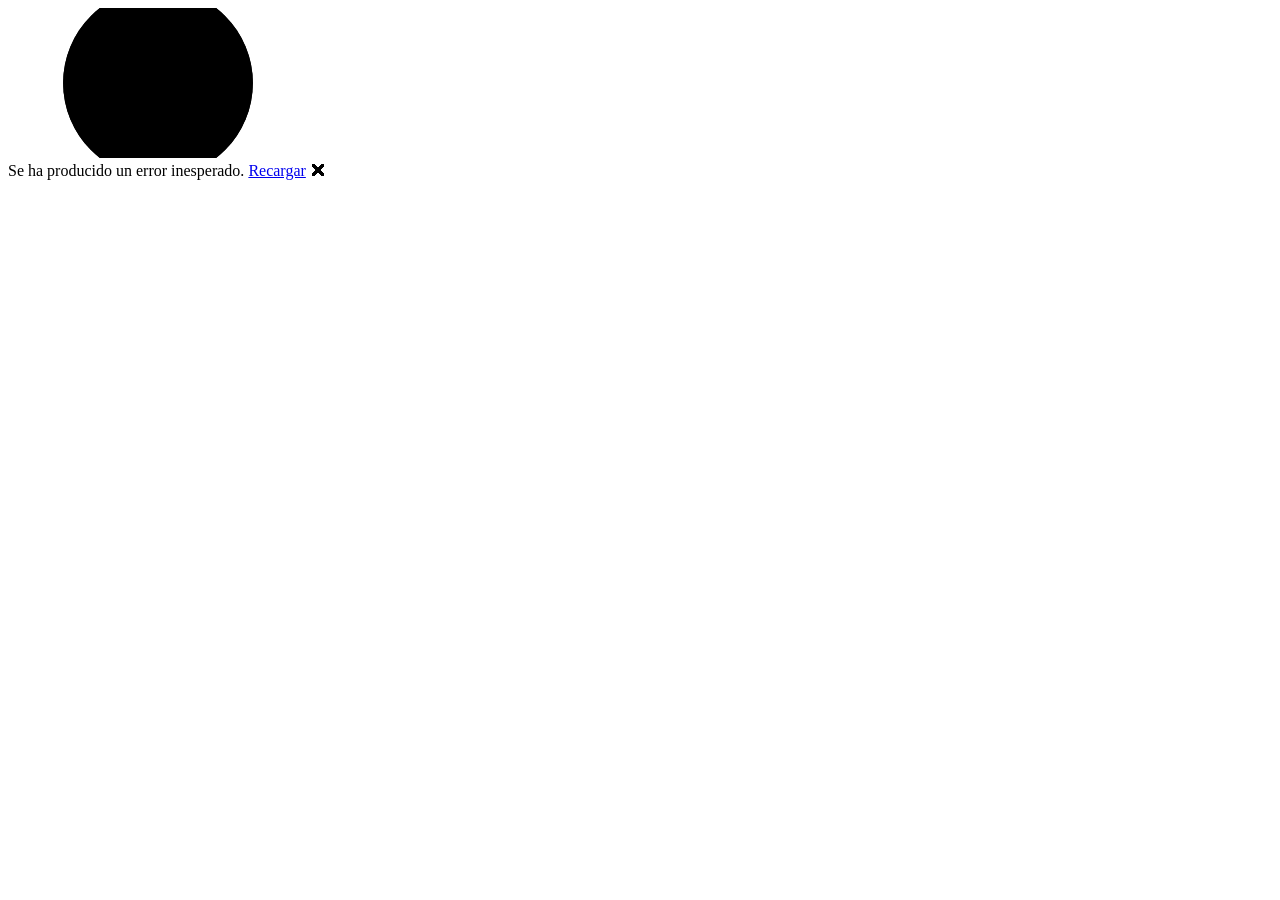
==== src/Recetas.Web/wwwroot/index.html @ 6b2d2c0a "Recetario con alta verificada por correo (features 001 y 002) Arranca el proyecto siguiendo el flujo" ====
<!DOCTYPE html>
<html lang="es">

<head>
    <meta charset="utf-8" />
    <meta name="viewport" content="width=device-width, initial-scale=1.0" />
    <title>Recetas</title>
    <base href="/" />
    <link rel="preload" id="webassembly" />
    <link rel="stylesheet" href="css/tokens.css" />
    <link rel="stylesheet" href="css/app.css" />
    <link rel="icon" type="image/png" href="favicon.png" />
    <link href="Recetas.Web.styles.css" rel="stylesheet" />
    <!--
      Aquí NO va la etiqueta de mapa de importaciones que trae la plantilla de
      Blazor. El SDK la rellenaría con el mapa de huellas, y al ser un script en
      línea la política de seguridad de contenido la bloquea; sin la traducción,
      el navegador pide los ficheros por un nombre que no existe y Blazor no
      arranca. Ver el comentario de WasmFingerprintAssets en Recetas.Web.csproj.
    -->
</head>

<body>
    <div id="app">
        <svg class="loading-progress">
            <circle r="40%" cx="50%" cy="50%" />
            <circle r="40%" cx="50%" cy="50%" />
        </svg>
        <div class="loading-progress-text"></div>
    </div>

    <div id="blazor-error-ui">
        Se ha producido un error inesperado.
        <a href="." class="reload">Recargar</a>
        <span class="dismiss">🗙</span>
    </div>
    <!--
      El marcador de huella lo sustituye el SDK al publicar, escribiendo el nombre
      real en el atributo src. Eso NO es un script en línea, así que la política de
      seguridad de contenido lo admite sin problema: lo que la infringía era el
      importmap. Los módulos que el runtime importa dinámicamente (dotnet.js y
      compañía) van sin huella, así que se resuelven por su nombre literal.
    -->
    <script src="_framework/blazor.webassembly#[.{fingerprint}].js"></script>
</body>

</html>
---- src/Recetas.Web/wwwroot/css/tokens.css ----
/*
 * Tokens de diseño. Único sitio donde se declaran colores, tipografías y espaciados:
 * ningún componente escribe un valor a pelo. Si hace falta uno nuevo, se añade aquí.
 */
:root {
    /* Color. Paleta cálida y sobria: la foto de la receta es la protagonista,
       la interfaz no compite con ella. */
    --color-fondo: #fdfcfa;
    --color-superficie: #ffffff;
    --color-borde: #e2ddd5;
    --color-texto: #24201c;
    --color-texto-tenue: #6b625a;
    --color-acento: #b4541f;
    --color-acento-oscuro: #8c3f16;
    --color-error: #9b2226;
    --color-error-fondo: #fdf0f0;
    --color-exito: #2d6a4f;
    --color-exito-fondo: #eef6f1;

    /* Tipografía. Pila del sistema: cero descarga de fuentes, que en WebAssembly
       ya se paga bastante en el arranque. */
    --fuente: ui-sans-serif, system-ui, -apple-system, "Segoe UI", Roboto, "Helvetica Neue", Arial, sans-serif;

    /* Cuerpo generoso: se lee a distancia de brazo, con el móvil en la encimera. */
    --texto-base: 1.0625rem;
    --texto-pequeno: 0.9375rem;
    --texto-titulo: 1.5rem;
    --interlineado: 1.6;

    /* Espaciado en escala, para que los márgenes no se elijan al azar. */
    --espacio-1: 0.25rem;
    --espacio-2: 0.5rem;
    --espacio-3: 0.75rem;
    --espacio-4: 1rem;
    --espacio-5: 1.5rem;
    --espacio-6: 2rem;
    --espacio-7: 3rem;

    --radio: 0.5rem;
    --radio-pequeno: 0.375rem;

    --sombra: 0 1px 2px rgb(36 32 28 / 6%), 0 4px 12px rgb(36 32 28 / 6%);

    /* Área táctil mínima cómoda con las manos ocupadas. */
    --altura-tactil: 3rem;

    --ancho-formulario: 26rem;
}
---- src/Recetas.Web/wwwroot/css/app.css ----
/* Estilos globales: solo reset, tipografía base y los elementos de formulario
   que comparten todas las pantallas. Lo específico va en el .razor.css de cada una. */

*,
*::before,
*::after {
    box-sizing: border-box;
}

body {
    margin: 0;
    font-family: var(--fuente);
    font-size: var(--texto-base);
    line-height: var(--interlineado);
    color: var(--color-texto);
    background-color: var(--color-fondo);
    -webkit-text-size-adjust: 100%;
}

h1 {
    font-size: var(--texto-titulo);
    line-height: 1.25;
    margin: 0 0 var(--espacio-3);
}

p {
    margin: 0 0 var(--espacio-4);
}

a {
    color: var(--color-acento);
}

/* Formularios ------------------------------------------------------------ */

.campo {
    display: block;
    margin-bottom: var(--espacio-4);
}

.campo > label {
    display: block;
    margin-bottom: var(--espacio-2);
    font-weight: 600;
}

.campo input {
    width: 100%;
    min-height: var(--altura-tactil);
    padding: 0 var(--espacio-3);
    font-family: inherit;
    /* 16px como mínimo: por debajo, iOS hace zoom al enfocar el campo. */
    font-size: max(1rem, var(--texto-base));
    color: inherit;
    background-color: var(--color-superficie);
    border: 1px solid var(--color-borde);
    border-radius: var(--radio-pequeno);
}

.campo input:focus-visible {
    outline: 2px solid var(--color-acento);
    outline-offset: 1px;
}

.ayuda {
    margin: var(--espacio-2) 0 0;
    font-size: var(--texto-pequeno);
    color: var(--color-texto-tenue);
}

.boton {
    display: inline-flex;
    align-items: center;
    justify-content: center;
    width: 100%;
    min-height: var(--altura-tactil);
    padding: 0 var(--espacio-5);
    font-family: inherit;
    font-size: var(--texto-base);
    font-weight: 600;
    color: #fff;
    background-color: var(--color-acento);
    border: none;
    border-radius: var(--radio-pequeno);
    cursor: pointer;
}

.boton:hover:not(:disabled) {
    background-color: var(--color-acento-oscuro);
}

.boton:disabled {
    opacity: 0.6;
    cursor: not-allowed;
}

.boton:focus-visible {
    outline: 2px solid var(--color-texto);
    outline-offset: 2px;
}

/* Avisos ----------------------------------------------------------------- */

.aviso {
    padding: var(--espacio-3) var(--espacio-4);
    margin-bottom: var(--espacio-4);
    border-radius: var(--radio-pequeno);
    font-size: var(--texto-pequeno);
}

.aviso-error {
    color: var(--color-error);
    background-color: var(--color-error-fondo);
    border: 1px solid currentColor;
}

.aviso-exito {
    color: var(--color-exito);
    background-color: var(--color-exito-fondo);
    border: 1px solid currentColor;
}

.validation-message {
    display: block;
    margin-top: var(--espacio-2);
    font-size: var(--texto-pequeno);
    color: var(--color-error);
}

/* Error no controlado de Blazor. La plantilla lo trae oculto y lo muestra al fallar. */
#blazor-error-ui {
    display: none;
    position: fixed;
    bottom: 0;
    left: 0;
    right: 0;
    padding: var(--espacio-3) var(--espacio-4);
    color: #fff;
    background-color: var(--color-error);
}

#blazor-error-ui .dismiss {
    float: right;
    cursor: pointer;
}
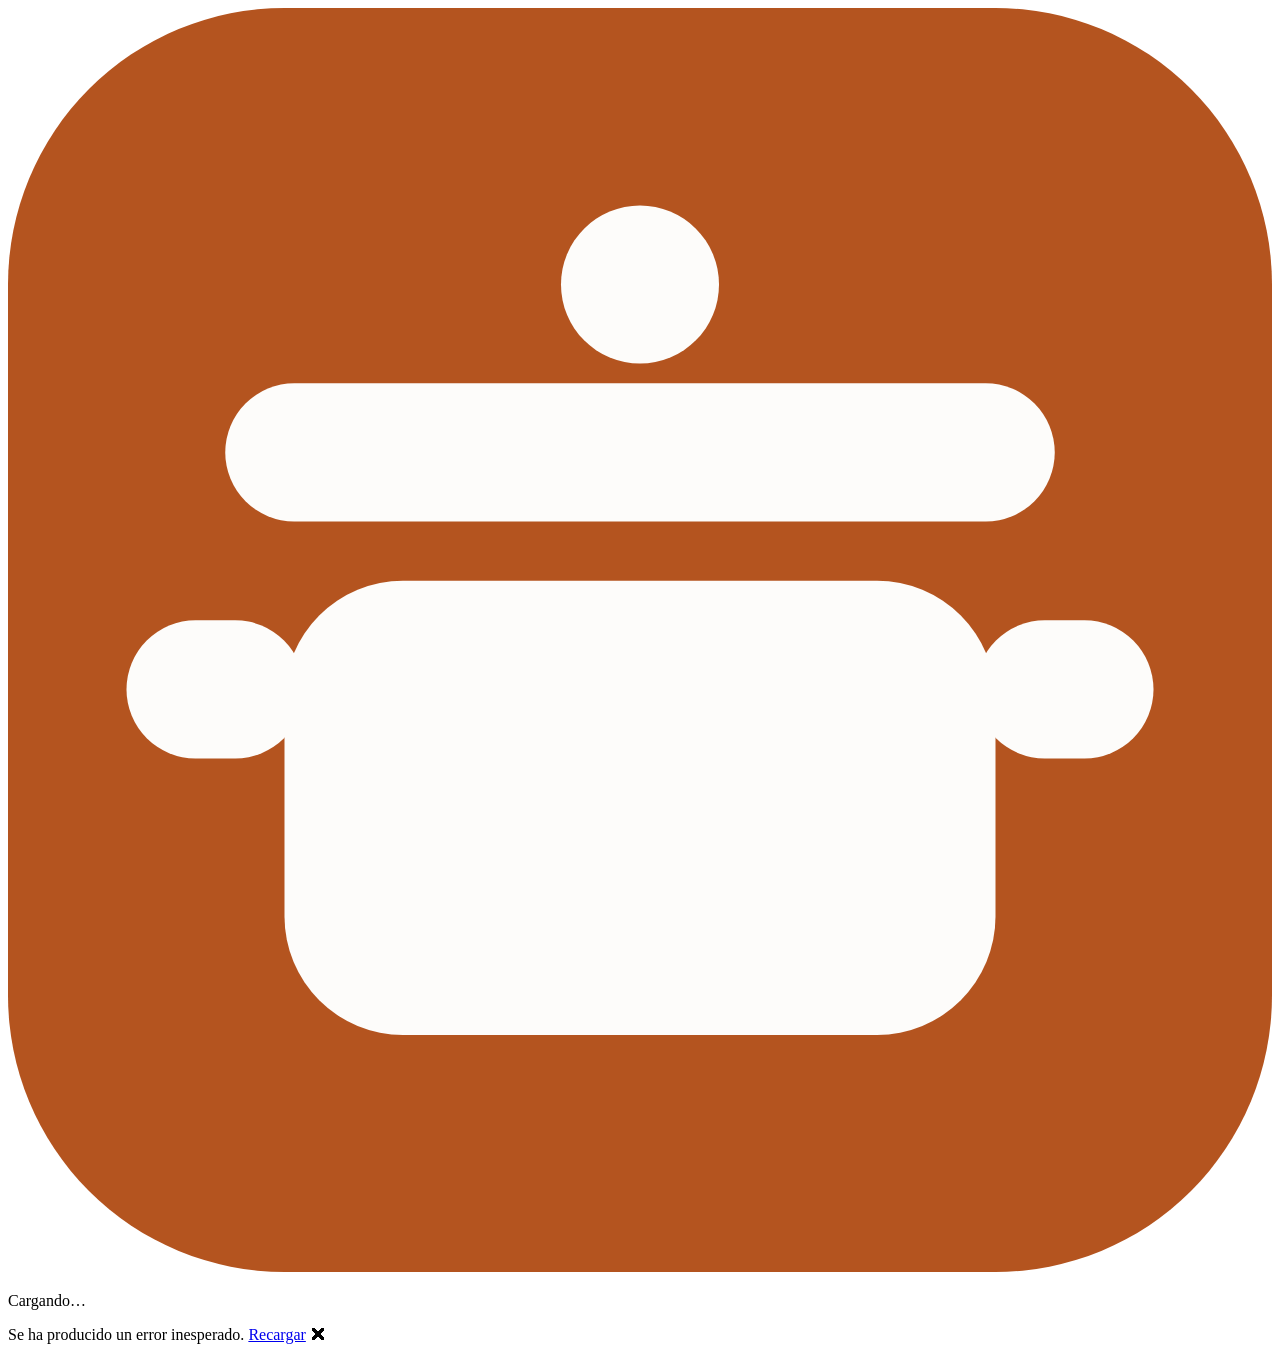
==== commit 84d2e90d: "El icono de la aplicación como pantalla de carga El marcado que traía la plantilla de Blazor eran do" ====
--- a/src/Recetas.Web/wwwroot/index.html
+++ b/src/Recetas.Web/wwwroot/index.html
@@ -9,7 +9,14 @@
     <link rel="preload" id="webassembly" />
     <link rel="stylesheet" href="css/tokens.css" />
     <link rel="stylesheet" href="css/app.css" />
-    <link rel="icon" type="image/png" href="favicon.png" />
+    <!--
+      El SVG primero: escala sin perder nitidez y pesa menos que cualquier PNG.
+      El PNG queda de respaldo para los navegadores que no admiten favicon en SVG,
+      que lo ignoran cuando entienden el primero.
+    -->
+    <link rel="icon" type="image/svg+xml" href="favicon.svg" />
+    <link rel="icon" type="image/png" sizes="32x32" href="favicon.png" />
+    <link rel="apple-touch-icon" href="icon-192.png" />
     <link href="Recetas.Web.styles.css" rel="stylesheet" />
     <!--
       Aquí NO va la etiqueta de mapa de importaciones que trae la plantilla de
@@ -21,12 +28,27 @@
 </head>
 
 <body>
+    <!--
+      Pantalla de carga. Blazor WebAssembly tarda en arrancar (descarga el runtime
+      y los ensamblados), así que esto es lo primero y lo único que ve el usuario
+      durante unos segundos: merece la pena que sea el icono de la aplicación.
+
+      El SVG va incrustado, no como <img src="favicon.svg">: así aparece con el
+      HTML, sin una petición más que retrasaría justo el momento que pretende
+      cubrir. Es el mismo dibujo que favicon.svg; si cambia uno, cambian los dos.
+    -->
     <div id="app">
-        <svg class="loading-progress">
-            <circle r="40%" cx="50%" cy="50%" />
-            <circle r="40%" cx="50%" cy="50%" />
-        </svg>
-        <div class="loading-progress-text"></div>
+        <div class="cargando">
+            <svg class="cargando-icono" viewBox="0 0 64 64" role="img" aria-label="Recetas">
+                <rect width="64" height="64" rx="14" fill="#b4541f" />
+                <circle cx="32" cy="14" r="4" fill="#fdfcfa" />
+                <rect x="11" y="19" width="42" height="7" rx="3.5" fill="#fdfcfa" />
+                <rect x="6" y="31" width="9" height="7" rx="3.5" fill="#fdfcfa" />
+                <rect x="49" y="31" width="9" height="7" rx="3.5" fill="#fdfcfa" />
+                <rect x="14" y="29" width="36" height="23" rx="6" fill="#fdfcfa" />
+            </svg>
+            <p class="cargando-texto">Cargando…</p>
+        </div>
     </div>
 
     <div id="blazor-error-ui">
--- a/src/Recetas.Web/wwwroot/css/tokens.css
+++ b/src/Recetas.Web/wwwroot/css/tokens.css
@@ -44,5 +44,18 @@
     /* Área táctil mínima cómoda con las manos ocupadas. */
     --altura-tactil: 3rem;
 
+    /*
+     * Dos anchuras, no una.
+     *
+     * La estrecha se fijó en la feature 002, cuando las únicas pantallas eran
+     * formularios de alta e inicio de sesión: ahí una columna corta se lee mejor
+     * y evita campos de texto absurdamente largos.
+     *
+     * Con el recetario, la ficha y la tabla de ingredientes esa misma anchura se
+     * quedó corta y en pantalla grande parecía la versión de móvil estirada. El
+     * contenido general usa ahora la ancha; las pantallas de cuenta siguen con la
+     * estrecha mediante `.pagina-estrecha`.
+     */
+    --ancho-contenido: 46rem;
     --ancho-formulario: 26rem;
 }
--- a/src/Recetas.Web/wwwroot/css/app.css
+++ b/src/Recetas.Web/wwwroot/css/app.css
@@ -99,6 +99,53 @@
     outline-offset: 2px;
 }
 
+.boton-secundario {
+    color: var(--color-acento);
+    background-color: transparent;
+    border: 1px solid var(--color-borde);
+}
+
+.boton-secundario:hover:not(:disabled) {
+    background-color: var(--color-superficie);
+}
+
+.boton-peligro {
+    color: #fff;
+    background-color: var(--color-error);
+}
+
+.boton-peligro:hover:not(:disabled) {
+    background-color: #7d1c1f;
+}
+
+/* Botón que se lee como un enlace: para acciones secundarias dentro de texto. */
+.enlace {
+    padding: 0;
+    font: inherit;
+    color: var(--color-acento);
+    text-decoration: underline;
+    background: none;
+    border: none;
+    cursor: pointer;
+}
+
+.boton-icono {
+    min-width: var(--altura-tactil);
+    min-height: var(--altura-tactil);
+    font-size: 1.25rem;
+    line-height: 1;
+    color: var(--color-texto-tenue);
+    background: none;
+    border: 1px solid var(--color-borde);
+    border-radius: var(--radio-pequeno);
+    cursor: pointer;
+}
+
+.boton-icono:disabled {
+    opacity: 0.4;
+    cursor: not-allowed;
+}
+
 /* Avisos ----------------------------------------------------------------- */
 
 .aviso {
@@ -125,6 +172,54 @@
     margin-top: var(--espacio-2);
     font-size: var(--texto-pequeno);
     color: var(--color-error);
+}
+
+/* Pantalla de carga ------------------------------------------------------- */
+
+/*
+ * Lo que se ve mientras Blazor descarga el runtime. Vive en index.html, fuera
+ * del árbol de componentes, así que se estila aquí y no en un `.razor.css`:
+ * el aislamiento por componente no alcanza a un marcado que existe antes de
+ * que arranque la aplicación.
+ */
+.cargando {
+    display: flex;
+    flex-direction: column;
+    align-items: center;
+    justify-content: center;
+    gap: var(--espacio-4);
+
+    /* Centrado en la ventana, no en el flujo: en este momento la página está
+       vacía y no hay nada más que la sitúe. */
+    position: fixed;
+    inset: 0;
+}
+
+.cargando-icono {
+    width: 6rem;
+    height: 6rem;
+
+    /* Latido lento: dice "sigue trabajando" sin la ansiedad de un giro rápido.
+       Quien haya pedido menos movimiento no ve ninguno. */
+    animation: cargando-latido 1.8s ease-in-out infinite;
+}
+
+.cargando-texto {
+    margin: 0;
+    font-size: var(--texto-pequeno);
+    color: var(--color-texto-tenue);
+}
+
+@keyframes cargando-latido {
+    50% {
+        opacity: 0.45;
+    }
+}
+
+@media (prefers-reduced-motion: reduce) {
+    .cargando-icono {
+        animation: none;
+    }
 }
 
 /* Error no controlado de Blazor. La plantilla lo trae oculto y lo muestra al fallar. */
@@ -143,3 +238,404 @@
     float: right;
     cursor: pointer;
 }
+
+/* Selects y áreas de texto, con el mismo aspecto que los input ------------- */
+
+.campo select,
+.campo textarea,
+.buscador input,
+.buscador select {
+    width: 100%;
+    padding: var(--espacio-3);
+    font-family: inherit;
+    /* 16px como mínimo: por debajo, iOS hace zoom al enfocar el campo. */
+    font-size: max(1rem, var(--texto-base));
+    color: inherit;
+    background-color: var(--color-superficie);
+    border: 1px solid var(--color-borde);
+    border-radius: var(--radio-pequeno);
+}
+
+.campo select,
+.buscador select {
+    min-height: var(--altura-tactil);
+}
+
+.campo textarea {
+    line-height: var(--interlineado);
+    resize: vertical;
+}
+
+/* Cabecera de página con acción a la derecha ------------------------------- */
+
+.cabecera-de-pagina {
+    display: flex;
+    flex-wrap: wrap;
+    align-items: center;
+    justify-content: space-between;
+    gap: var(--espacio-3);
+    margin-bottom: var(--espacio-5);
+}
+
+.cabecera-de-pagina h1 {
+    margin: 0;
+}
+
+.cabecera-de-pagina .boton {
+    width: auto;
+    text-decoration: none;
+}
+
+/* Navegación de la cabecera ----------------------------------------------- */
+
+.navegacion {
+    display: flex;
+    align-items: center;
+    gap: var(--espacio-4);
+    margin-left: auto;
+    font-size: var(--texto-pequeno);
+}
+
+/* Listados ---------------------------------------------------------------- */
+
+.lista-de-recetas {
+    padding: 0;
+    margin: 0;
+    list-style: none;
+}
+
+.lista-de-recetas li + li {
+    margin-top: var(--espacio-2);
+}
+
+.lista-de-recetas a {
+    display: block;
+    padding: var(--espacio-4);
+    color: inherit;
+    text-decoration: none;
+    background-color: var(--color-superficie);
+    border: 1px solid var(--color-borde);
+    border-radius: var(--radio);
+}
+
+.lista-de-recetas a:hover,
+.lista-de-recetas a:focus-visible {
+    border-color: var(--color-acento);
+}
+
+.lista-de-recetas .nombre {
+    display: block;
+    font-weight: 600;
+}
+
+.meta {
+    display: flex;
+    flex-wrap: wrap;
+    align-items: center;
+    gap: var(--espacio-2);
+    margin-top: var(--espacio-1);
+    font-size: var(--texto-pequeno);
+    color: var(--color-texto-tenue);
+}
+
+.marca {
+    padding: 0 var(--espacio-2);
+    font-size: 0.8125rem;
+    border: 1px solid var(--color-borde);
+    border-radius: var(--radio-pequeno);
+}
+
+.marca-publica {
+    color: var(--color-exito);
+    background-color: var(--color-exito-fondo);
+    border-color: currentColor;
+}
+
+/* Estado vacío ------------------------------------------------------------ */
+
+.vacio {
+    padding: var(--espacio-6) var(--espacio-4);
+    text-align: center;
+    background-color: var(--color-superficie);
+    border: 1px dashed var(--color-borde);
+    border-radius: var(--radio);
+}
+
+.vacio .boton {
+    width: auto;
+    margin-top: var(--espacio-3);
+    text-decoration: none;
+}
+
+/* Ficha de receta --------------------------------------------------------- */
+
+.receta section {
+    margin-top: var(--espacio-6);
+}
+
+.receta h2 {
+    margin: 0 0 var(--espacio-3);
+    font-size: 1.125rem;
+}
+
+.ingredientes-lista {
+    padding: 0;
+    margin: 0;
+    list-style: none;
+}
+
+.ingredientes-lista li {
+    display: flex;
+    gap: var(--espacio-3);
+    padding: var(--espacio-2) 0;
+    border-bottom: 1px solid var(--color-borde);
+}
+
+.ingredientes-lista .cantidad {
+    flex: 0 0 7rem;
+    color: var(--color-texto-tenue);
+}
+
+/* Los pasos, con margen generoso: se leen a distancia de brazo mientras se
+   cocina, que es el caso de uso central de mission.md. */
+.paso {
+    margin-bottom: var(--espacio-4);
+}
+
+/* Fotos ------------------------------------------------------------------- */
+
+.fotos {
+    display: grid;
+    grid-template-columns: 1fr;
+    gap: var(--espacio-4);
+}
+
+.fotos figure {
+    margin: 0;
+}
+
+.foto {
+    display: block;
+    width: 100%;
+    height: auto;
+    border-radius: var(--radio);
+}
+
+.foto-cargando,
+.foto-rota {
+    display: flex;
+    align-items: center;
+    justify-content: center;
+    aspect-ratio: 4 / 3;
+    font-size: var(--texto-pequeno);
+    color: var(--color-texto-tenue);
+    background-color: var(--color-superficie);
+    border: 1px dashed var(--color-borde);
+}
+
+.fotos figcaption {
+    margin-top: var(--espacio-2);
+}
+
+/* Acciones ---------------------------------------------------------------- */
+
+.acciones {
+    padding-top: var(--espacio-4);
+    border-top: 1px solid var(--color-borde);
+}
+
+.acciones .boton {
+    text-decoration: none;
+}
+
+/* El input de archivo se oculta y lo dispara la etiqueta, que sí se puede
+   estilar como el resto de botones. */
+.subir-foto {
+    position: relative;
+    overflow: hidden;
+    cursor: pointer;
+}
+
+.subir-foto input[type="file"] {
+    position: absolute;
+    inset: 0;
+    opacity: 0;
+    cursor: pointer;
+}
+
+.acciones-portada {
+    display: flex;
+    flex-direction: column;
+    align-items: center;
+    gap: var(--espacio-4);
+    margin-top: var(--espacio-6);
+}
+
+.acciones-portada .boton {
+    text-decoration: none;
+}
+
+.enlace-secundario {
+    font-size: var(--texto-pequeno);
+}
+
+/* Confirmación ------------------------------------------------------------ */
+
+.confirmacion {
+    padding: var(--espacio-4);
+    background-color: var(--color-error-fondo);
+    border: 1px solid var(--color-error);
+    border-radius: var(--radio);
+}
+
+.confirmacion p {
+    margin-bottom: var(--espacio-3);
+    font-size: var(--texto-pequeno);
+}
+
+.confirmacion-botones {
+    display: flex;
+    gap: var(--espacio-3);
+}
+
+/* Formulario de ingredientes ---------------------------------------------- */
+
+.ingredientes {
+    padding: var(--espacio-4);
+    margin: 0 0 var(--espacio-4);
+    border: 1px solid var(--color-borde);
+    border-radius: var(--radio);
+}
+
+.ingredientes legend {
+    padding: 0 var(--espacio-2);
+    font-weight: 600;
+}
+
+.ingrediente {
+    display: grid;
+    /*
+     * El nombre manda: es lo más largo ("aceite de oliva virgen extra") y lo que
+     * más se lee. La cantidad necesita caber entera —"500" con su coma decimal si
+     * la hay—, y antes se quedaba en 4,5 rem y truncaba el valor a la vista.
+     * minmax(0, …) evita que el contenido ensanche la columna y desborde la fila.
+     */
+    grid-template-columns: minmax(0, 2.2fr) 6rem minmax(0, 1.4fr) auto;
+    gap: var(--espacio-2);
+    margin-bottom: var(--espacio-3);
+}
+
+.ingrediente input,
+.ingrediente select {
+    min-width: 0;
+    min-height: var(--altura-tactil);
+    padding: 0 var(--espacio-2);
+    font-family: inherit;
+    font-size: max(1rem, var(--texto-pequeno));
+    color: inherit;
+    background-color: var(--color-superficie);
+    border: 1px solid var(--color-borde);
+    border-radius: var(--radio-pequeno);
+}
+
+/* En pantallas estrechas, el nombre ocupa toda la fila y cantidad, unidad y
+   el botón de quitar se reparten la siguiente. */
+@media (max-width: 30rem) {
+    .ingrediente {
+        grid-template-columns: 1fr 1fr auto;
+    }
+
+    .ingrediente input:first-child {
+        grid-column: 1 / -1;
+    }
+}
+
+.buscador {
+    padding: var(--espacio-4);
+    margin-bottom: var(--espacio-5);
+    background-color: var(--color-superficie);
+    border: 1px solid var(--color-borde);
+    border-radius: var(--radio);
+}
+
+/* Pantallas de cuenta -------------------------------------------------------
+   Alta, contraseña e inicio de sesión siguen en columna estrecha: son cuatro
+   campos y estirarlos a lo ancho de la pantalla solo empeoraría la lectura. */
+
+.pagina-estrecha {
+    max-width: var(--ancho-formulario);
+    margin-inline: auto;
+}
+
+/* Botones de icono -----------------------------------------------------------
+   Sin texto visible, así que dependen del `title` y del `aria-label` que pone
+   quien los usa. El tamaño no baja de la altura táctil: un icono pequeño es
+   cómodo con ratón y desesperante con el dedo. */
+
+.acciones-fila {
+    display: flex;
+    flex-wrap: wrap;
+    gap: var(--espacio-3);
+    align-items: flex-start;
+}
+
+.boton-accion {
+    display: inline-flex;
+    align-items: center;
+    justify-content: center;
+    width: var(--altura-tactil);
+    height: var(--altura-tactil);
+    padding: 0;
+    color: var(--color-acento);
+    text-decoration: none;
+    background-color: var(--color-superficie);
+    border: 1px solid var(--color-borde);
+    border-radius: var(--radio-pequeno);
+    cursor: pointer;
+}
+
+.boton-accion:hover:not(:disabled) {
+    color: var(--color-acento-oscuro);
+    border-color: var(--color-acento);
+}
+
+.boton-accion:focus-visible {
+    outline: 2px solid var(--color-acento);
+    outline-offset: 2px;
+}
+
+/* Estado activo: la receta ya está compartida, y pulsar deshace. Se marca con
+   color porque el icono tachado por sí solo se ve tarde. */
+.boton-accion-activo {
+    color: var(--color-exito);
+    background-color: var(--color-exito-fondo);
+    border-color: currentColor;
+}
+
+.boton-accion-peligro {
+    color: var(--color-error);
+}
+
+.boton-accion-peligro:hover:not(:disabled) {
+    color: #fff;
+    background-color: var(--color-error);
+    border-color: var(--color-error);
+}
+
+.boton-accion .icono {
+    pointer-events: none;
+}
+
+/* Texto solo para lectores de pantalla: mantiene la jerarquía de encabezados
+   sin ocupar espacio. No se usa display:none, que lo ocultaría también a ellos. */
+.solo-lectores {
+    position: absolute;
+    width: 1px;
+    height: 1px;
+    padding: 0;
+    margin: -1px;
+    overflow: hidden;
+    clip-path: inset(50%);
+    white-space: nowrap;
+    border: 0;
+}
